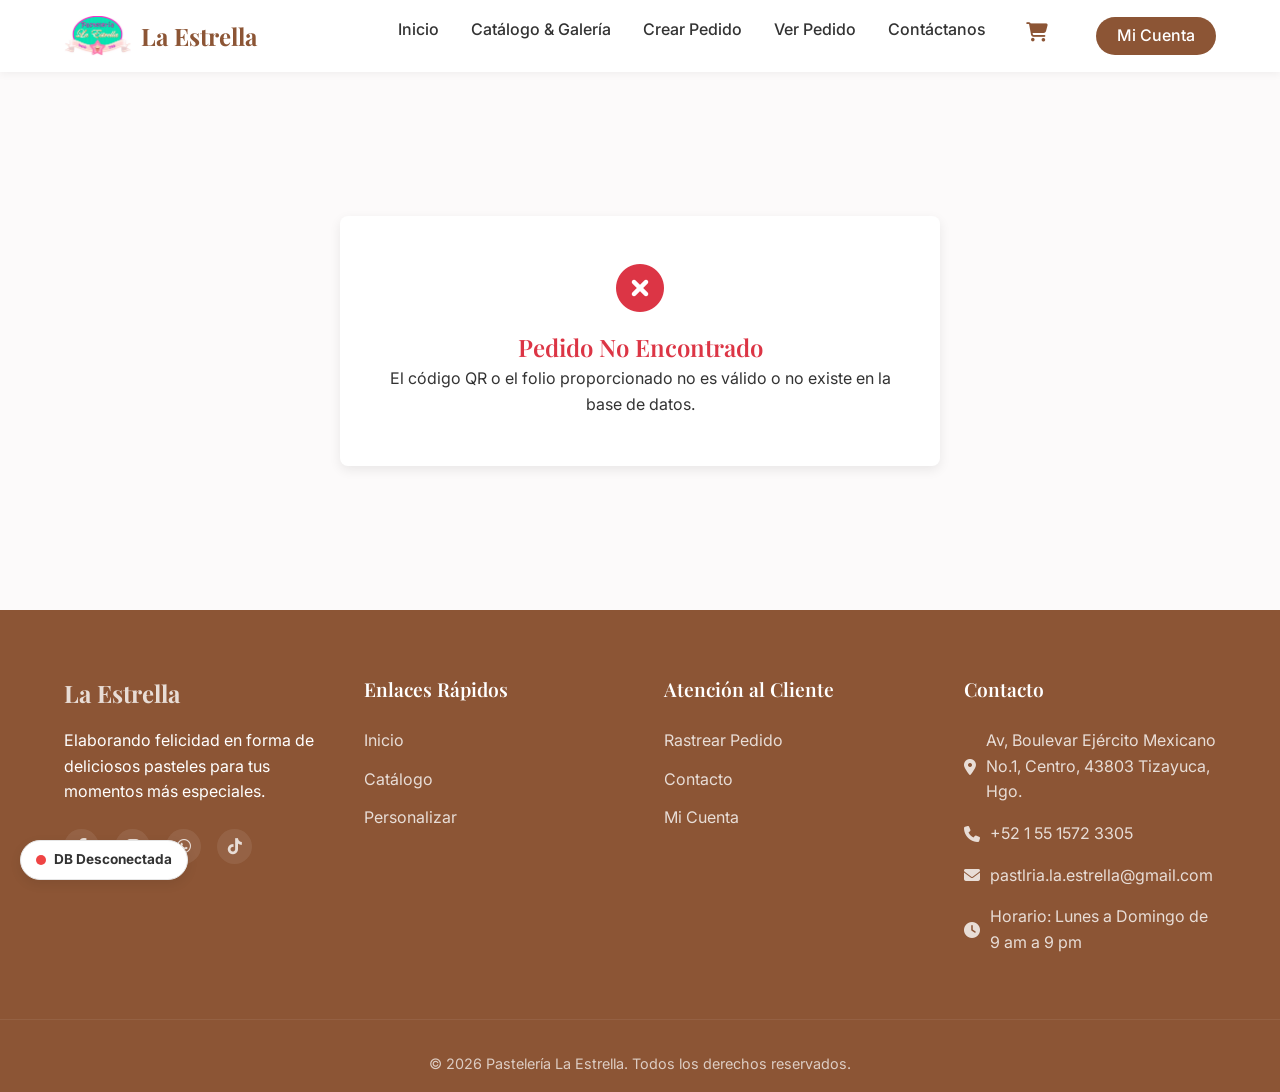
==== admin-entrega.html @ 1204967a "qr" ====
<!DOCTYPE html>
<html lang="es">

<head>
    <meta charset="UTF-8">
    <meta name="viewport" content="width=device-width, initial-scale=1.0">
    <title>Validar Entrega | Pastelería La Estrella</title>

    <link rel="preconnect" href="https://fonts.googleapis.com">
    <link rel="preconnect" href="https://fonts.gstatic.com" crossorigin>
    <link
        href="https://fonts.googleapis.com/css2?family=Inter:wght@300;400;500;600&family=Playfair+Display:wght@400;600;700&display=swap"
        rel="stylesheet">
    <link rel="stylesheet" href="https://cdnjs.cloudflare.com/ajax/libs/font-awesome/6.4.0/css/all.min.css">
    <link rel="stylesheet" href="css/styles.css">

    <style>
        .admin-box {
            max-width: 600px;
            margin: 4rem auto;
            background: var(--color-white);
            padding: 3rem;
            border-radius: var(--border-radius);
            box-shadow: var(--shadow-md);
            text-align: center;
        }

        .status-badge {
            display: inline-block;
            padding: 0.5rem 1.5rem;
            border-radius: 30px;
            font-weight: bold;
            font-size: 1.1rem;
            margin-bottom: 1.5rem;
        }

        .status-pendiente {
            background-color: #fff3cd;
            color: #856404;
            border: 1px solid #ffeeba;
        }

        .status-entregado {
            background-color: #d4edda;
            color: #155724;
            border: 1px solid #c3e6cb;
        }

        .order-details {
            text-align: left;
            background-color: #f8f9fa;
            padding: 1.5rem;
            border-radius: var(--border-radius);
            border-left: 4px solid var(--color-primary);
            margin-bottom: 2rem;
        }

        .order-details p {
            margin-bottom: 0.5rem;
        }

        .hidden {
            display: none !important;
        }
    </style>
</head>

<body>

    <header-component></header-component>

    <section class="section">
        <div class="container">
            <div class="admin-box" id="loadingBox">
                <i class="fas fa-circle-notch fa-spin fa-3x" style="color: var(--color-primary); margin-bottom: 1rem;"></i>
                <h2>Cargando Pedido...</h2>
                <p>Por favor espera mientras validamos este código.</p>
            </div>

            <div class="admin-box hidden" id="errorBox">
                <i class="fas fa-times-circle fa-3x" style="color: #dc3545; margin-bottom: 1rem;"></i>
                <h2 style="color: #dc3545;">Pedido No Encontrado</h2>
                <p>El código QR o el folio proporcionado no es válido o no existe en la base de datos.</p>
            </div>

            <div class="admin-box hidden" id="successBox">
                <i class="fas fa-check-circle fa-3x" style="color: #28a745; margin-bottom: 1rem;" id="entregadoIcon"></i>
                <h2 style="margin-bottom: 0.5rem;">Validación de Entrega</h2>
                <h3 style="color: var(--color-primary); margin-bottom: 1rem;">Folio: <span id="displayFolio"></span></h3>
                
                <div id="statusBadge" class="status-badge status-pendiente">Estado Actual: Pendiente</div>

                <div class="order-details">
                    <p><strong>Cliente:</strong> <span id="clienteNombre">Cargando...</span></p>
                    <p><strong>Fecha Programada:</strong> <span id="fechaEntrega">Cargando...</span></p>
                    <p><strong>Total pagado/restante:</strong> <span id="totalPedido">Cargando...</span></p>
                </div>

                <button id="btnEntregar" class="btn btn-primary" style="width: 100%; font-size: 1.2rem; padding: 1rem;">
                    <i class="fas fa-box-open" style="margin-right: 10px;"></i>
                    Marcar como ENTREGADO
                </button>
            </div>
        </div>
    </section>

    <!-- Footer -->
    <footer-component></footer-component>

    <script src="js/components.js"></script>
    <script src="js/supabase.js"></script>
    <script src="js/main.js"></script>
    <script>
        document.addEventListener('DOMContentLoaded', async () => {
            // Verify admin or user logic if needed here.
            // For now, anyone with the link can "scan" it, but you should restrict this page for admins only ideally, or put a specialized password alert.
            
            const params = new URLSearchParams(window.location.search);
            const folio = params.get('folio');
            
            if (!folio) {
                document.getElementById('loadingBox').classList.add('hidden');
                document.getElementById('errorBox').classList.remove('hidden');
                return;
            }

            try {
                const orderData = await buscarPedidoPorFolio(folio);
                
                if (!orderData) throw new Error("No existe");

                document.getElementById('loadingBox').classList.add('hidden');
                document.getElementById('successBox').classList.remove('hidden');
                
                document.getElementById('displayFolio').textContent = orderData.folio;
                document.getElementById('fechaEntrega').textContent = orderData.fecha_entrega;
                document.getElementById('totalPedido').textContent = `$${orderData.total} MXN`;

                // Try pulling client info if it exists
                if (orderData.id_cliente) {
                    const cliente = await obtenerClientePorId(orderData.id_cliente);
                    if(cliente) {
                        document.getElementById('clienteNombre').textContent = `${cliente.nombre} ${cliente.apellidos || ''}`;
                    }
                }

                const badge = document.getElementById('statusBadge');
                const btn = document.getElementById('btnEntregar');
                const icon = document.getElementById('entregadoIcon');

                if (orderData.estado === 'entregado') {
                    badge.textContent = "ESTADO: YA ENTREGADO";
                    badge.className = "status-badge status-entregado";
                    btn.disabled = true;
                    btn.textContent = "El pedido ya fue marcado como entregado";
                    btn.classList.replace('btn-primary', 'btn-outline');
                    icon.className = "fas fa-check-double fa-3x";
                } else {
                    badge.textContent = `Estado Actual: ${orderData.estado.toUpperCase()}`;
                    badge.className = "status-badge status-pendiente";
                }

                btn.addEventListener('click', async () => {
                    if(confirm(`¿Estás seguro de marcar el folio ${folio} como ENTREGADO?`)) {
                        btn.innerHTML = '<i class="fas fa-spinner fa-spin"></i> Guardando...';
                        btn.disabled = true;

                        const success = await actualizarEstadoPedido(orderData.id_pedido, 'entregado');
                        if(success) {
                            alert("¡Pedido entregado exitosamente!");
                            window.location.reload();
                        } else {
                            alert("Ocurrió un error al actualizar la base de datos.");
                            btn.innerHTML = '<i class="fas fa-box-open" style="margin-right: 10px;"></i> Marcar como ENTREGADO';
                            btn.disabled = false;
                        }
                    }
                });

            } catch(e) {
                document.getElementById('loadingBox').classList.add('hidden');
                document.getElementById('errorBox').classList.remove('hidden');
            }
        });
    </script>
</body>

</html>
---- css/styles.css ----
/* ==========================================================================
   Variables Globales y Configuración Base
   ========================================================================== */
:root {
    /* Paleta de Colores (Estilo Premium/Pastelería) */
    --color-primary: #8C5535;
    /* Chocolate oscuro/Tierra */
    --color-primary-light: #A66A44;
    --color-secondary: #D9A05B;
    /* Dorado suave/Galleta */
    --color-accent: #E85D75;
    /* Fresa brillante/Acento */
    --color-text: #333333;
    --color-text-light: #666666;
    --color-bg: #FCFAFA;
    /* Crema muy claro */
    --color-white: #FFFFFF;
    --color-border: #E5E5E5;

    /* Tipografías */
    --font-heading: 'Playfair Display', serif;
    --font-body: 'Inter', sans-serif;

    /* Espaciados y Sombras */
    --shadow-sm: 0 2px 8px rgba(0, 0, 0, 0.05);
    --shadow-md: 0 4px 12px rgba(0, 0, 0, 0.08);
    --shadow-lg: 0 10px 25px rgba(0, 0, 0, 0.1);
    --transition: all 0.3s ease;
    --border-radius: 8px;
    --container-width: 1200px;
}

/* Reset Básico */
* {
    margin: 0;
    padding: 0;
    box-sizing: border-box;
}

html {
    scroll-behavior: smooth;
}

body {
    font-family: var(--font-body);
    color: var(--color-text);
    background-color: var(--color-bg);
    line-height: 1.6;
    overflow-x: hidden;
}

h1,
h2,
h3,
h4,
h5,
h6 {
    font-family: var(--font-heading);
    color: var(--color-primary);
    font-weight: 600;
}

a {
    text-decoration: none;
    color: inherit;
    transition: var(--transition);
}

img {
    max-width: 100%;
    height: auto;
    display: block;
}

.container {
    width: 90%;
    max-width: var(--container-width);
    margin: 0 auto;
}

.section {
    padding: 5rem 0;
}

.section-title {
    font-size: 2.5rem;
    text-align: center;
    margin-bottom: 3rem;
    position: relative;
}

.section-title::after {
    content: '';
    display: block;
    width: 60px;
    height: 3px;
    background-color: var(--color-secondary);
    margin: 1rem auto 0;
}

.section-title.left {
    text-align: left;
}

.section-title.left::after {
    margin: 1rem 0 0;
}

/* ==========================================================================
   Botones
   ========================================================================== */
.btn {
    display: inline-block;
    padding: 0.8rem 2rem;
    border-radius: 30px;
    font-weight: 500;
    cursor: pointer;
    border: none;
    text-align: center;
    transition: var(--transition);
    font-family: var(--font-body);
}

.btn-primary {
    background-color: var(--color-primary);
    color: var(--color-white);
}

.btn-primary:hover {
    background-color: var(--color-primary-light);
    transform: translateY(-2px);
    box-shadow: var(--shadow-md);
}

.btn-secondary {
    background-color: var(--color-secondary);
    color: var(--color-white);
}

.btn-secondary:hover {
    background-color: #c98f4a;
    transform: translateY(-2px);
    box-shadow: var(--shadow-md);
}

.btn-outline {
    background-color: transparent;
    border: 2px solid var(--color-primary);
    color: var(--color-primary);
}

.btn-outline:hover {
    background-color: var(--color-primary);
    color: var(--color-white);
}

.btn-icon {
    width: 40px;
    height: 40px;
    border-radius: 50%;
    background-color: var(--color-bg);
    display: flex;
    align-items: center;
    justify-content: center;
    color: var(--color-primary);
    border: 1px solid var(--color-border);
    transition: var(--transition);
}

.btn-icon:hover {
    background-color: var(--color-primary);
    color: var(--color-white);
    border-color: var(--color-primary);
}

/* ==========================================================================
   Navegación (Navbar)
   ========================================================================== */
.navbar {
    background-color: var(--color-white);
    box-shadow: var(--shadow-sm);
    position: sticky;
    top: 0;
    z-index: 1000;
    padding: 1rem 0;
    transition: var(--transition);
}

.nav-container {
    display: flex;
    justify-content: space-between;
    align-items: center;
}

.logo {
    display: flex;
    align-items: center;
    gap: 10px;
}

.logo-img {
    height: 40px;
    width: auto;
}

.logo-text {
    font-family: var(--font-heading);
    font-size: 1.5rem;
    font-weight: 700;
    color: var(--color-primary);
}

.nav-links {
    display: flex;
    gap: 2rem;
}

.nav-links a {
    font-weight: 500;
    font-size: 1rem;
    position: relative;
    padding-bottom: 5px;
}

.nav-links a::after {
    content: '';
    position: absolute;
    bottom: 0;
    left: 0;
    width: 0;
    height: 2px;
    background-color: var(--color-secondary);
    transition: var(--transition);
}

.nav-links a:hover::after,
.nav-links a.active::after {
    width: 100%;
}

.nav-links a:hover,
.nav-links a.active {
    color: var(--color-primary);
}

.mobile-menu-btn {
    display: none;
    font-size: 1.5rem;
    cursor: pointer;
    color: var(--color-primary);
}

/* ==========================================================================
   Hero Section (Inicio)
   ========================================================================== */
.hero {
    height: 80vh;
    min-height: 600px;
    background-color: var(--color-primary);
    /* Fallback */
    position: relative;
    display: flex;
    align-items: center;
    overflow: hidden;
}

.hero-video {
    position: absolute;
    top: 0;
    left: 0;
    width: 100%;
    height: 100%;
    object-fit: cover;
    z-index: 0;
}

.hero-overlay {
    position: absolute;
    top: 0;
    left: 0;
    width: 100%;
    height: 100%;
    background: linear-gradient(to right, rgba(0, 0, 0, 0.8) 0%, rgba(0, 0, 0, 0.4) 100%);
    z-index: 1;
}

.hero-content {
    position: relative;
    z-index: 2;
    max-width: 600px;
    color: var(--color-white);
    margin-left: 8%;
}

.hero-title {
    font-size: 3.5rem;
    line-height: 1.2;
    margin-bottom: 1.5rem;
    color: var(--color-white);
    text-shadow: 2px 2px 4px rgba(0, 0, 0, 0.5);
}

.hero-subtitle {
    font-size: 1.2rem;
    margin-bottom: 2.5rem;
    opacity: 0.9;
}

.hero-buttons {
    display: flex;
    gap: 1rem;
}

/* ==========================================================================
   Tarjetas de Producto (Grid)
   ========================================================================== */
.grid {
    display: grid;
    gap: 2rem;
}

.featured-grid {
    grid-template-columns: repeat(auto-fit, minmax(300px, 1fr));
}

.product-card {
    background-color: var(--color-white);
    border-radius: var(--border-radius);
    overflow: hidden;
    box-shadow: var(--shadow-sm);
    transition: var(--transition);
    border: 1px solid var(--color-border);
}

.product-card:hover {
    transform: translateY(-10px);
    box-shadow: var(--shadow-lg);
}

.product-img-wrapper {
    position: relative;
    height: 250px;
    overflow: hidden;
}

.product-img {
    width: 100%;
    height: 100%;
    object-fit: cover;
    transition: transform 0.5s ease;
}

.product-card:hover .product-img {
    transform: scale(1.05);
}

.badge {
    position: absolute;
    top: 15px;
    left: 15px;
    background-color: var(--color-secondary);
    color: var(--color-white);
    padding: 0.3rem 0.8rem;
    border-radius: 20px;
    font-size: 0.8rem;
    font-weight: 600;
    z-index: 2;
}

.badge-new {
    background-color: var(--color-accent);
}

.product-info {
    padding: 1.5rem;
}

.product-title {
    font-size: 1.25rem;
    margin-bottom: 0.5rem;
}

.product-desc {
    color: var(--color-text-light);
    font-size: 0.9rem;
    margin-bottom: 1.5rem;
    display: -webkit-box;
    -webkit-box-orient: vertical;
    overflow: hidden;
}

.product-footer {
    display: flex;
    justify-content: space-between;
    align-items: center;
    border-top: 1px solid var(--color-border);
    padding-top: 1rem;
}

.price {
    font-family: var(--font-heading);
    font-size: 1.2rem;
    font-weight: 600;
    color: var(--color-primary);
}

/* ==========================================================================
   Sección Sobre Nosotros
   ========================================================================== */
.bg-light {
    background-color: #f9f6f0;
    /* Tono muy suave tierra/crema */
}

.about-container {
    display: grid;
    grid-template-columns: 1fr 1fr;
    gap: 4rem;
    align-items: center;
}

.rounded-img {
    border-radius: var(--border-radius);
}

.shadow {
    box-shadow: var(--shadow-lg);
}

.subtitle {
    color: var(--color-secondary);
    font-weight: 600;
    letter-spacing: 2px;
    text-transform: uppercase;
    font-size: 0.9rem;
    display: block;
    margin-bottom: 0.5rem;
}

.about-text p {
    color: var(--color-text-light);
    margin-bottom: 1.5rem;
}

.features {
    display: flex;
    gap: 2rem;
    margin-top: 2rem;
}

.feature-item {
    display: flex;
    align-items: center;
    gap: 10px;
    font-weight: 500;
}

.feature-icon {
    color: var(--color-secondary);
    font-size: 1.5rem;
}

/* ==========================================================================
   Footer
   ========================================================================== */
.footer {
    background-color: var(--color-primary);
    color: var(--color-white);
    padding: 4rem 0 1rem;
}

.footer-grid {
    display: grid;
    grid-template-columns: repeat(auto-fit, minmax(250px, 1fr));
    gap: 3rem;
    margin-bottom: 3rem;
}

.footer-logo .logo-text {
    color: var(--color-white);
    margin-bottom: 1rem;
    display: inline-block;
}

.footer-col h3 {
    color: var(--color-white);
    font-size: 1.2rem;
    margin-bottom: 1.5rem;
}

.footer-col ul {
    list-style: none;
}

.footer-col ul li {
    margin-bottom: 0.8rem;
}

.footer-col a {
    opacity: 0.8;
}

.footer-col a:hover {
    opacity: 1;
    color: var(--color-secondary);
}

.social-links {
    display: flex;
    gap: 1rem;
    margin-top: 1.5rem;
}

.social-links a {
    width: 35px;
    height: 35px;
    background-color: rgba(255, 255, 255, 0.1);
    border-radius: 50%;
    display: flex;
    align-items: center;
    justify-content: center;
    transition: var(--transition);
}

.social-links a:hover {
    background-color: var(--color-secondary);
    transform: translateY(-3px);
}

.contact-info p {
    display: flex;
    align-items: center;
    gap: 10px;
    margin-bottom: 1rem;
    opacity: 0.8;
}

.footer-bottom {
    text-align: center;
    padding-top: 2rem;
    border-top: 1px solid rgba(255, 255, 255, 0.1);
    opacity: 0.7;
    font-size: 0.9rem;
}

/* ==========================================================================
   Responsividades (Media Queries)
   ========================================================================== */
@media (max-width: 900px) {
    .about-container {
        grid-template-columns: 1fr;
    }

    .about-image {
        order: 2;
    }

    .about-text {
        order: 1;
    }
}

@media (max-width: 768px) {
    .nav-links {
        display: none;
        /* Oculto por defecto en móvil, JS lo mostrará */
        position: absolute;
        top: 100%;
        left: 0;
        width: 100%;
        background-color: var(--color-white);
        flex-direction: column;
        padding: 1rem 0;
        box-shadow: 0 5px 10px rgba(0, 0, 0, 0.1);
        text-align: center;
    }

    .nav-links.active {
        display: flex;
    }

    .mobile-menu-btn {
        display: block;
    }

    .hero-title {
        font-size: 2.5rem;
    }

    .hero-buttons {
        flex-direction: column;
    }

    .section-title {
        font-size: 2rem;
    }
}

/* Utilities */
.text-center {
    text-align: center;
}

.mt-4 {
    margin-top: 2rem;
}
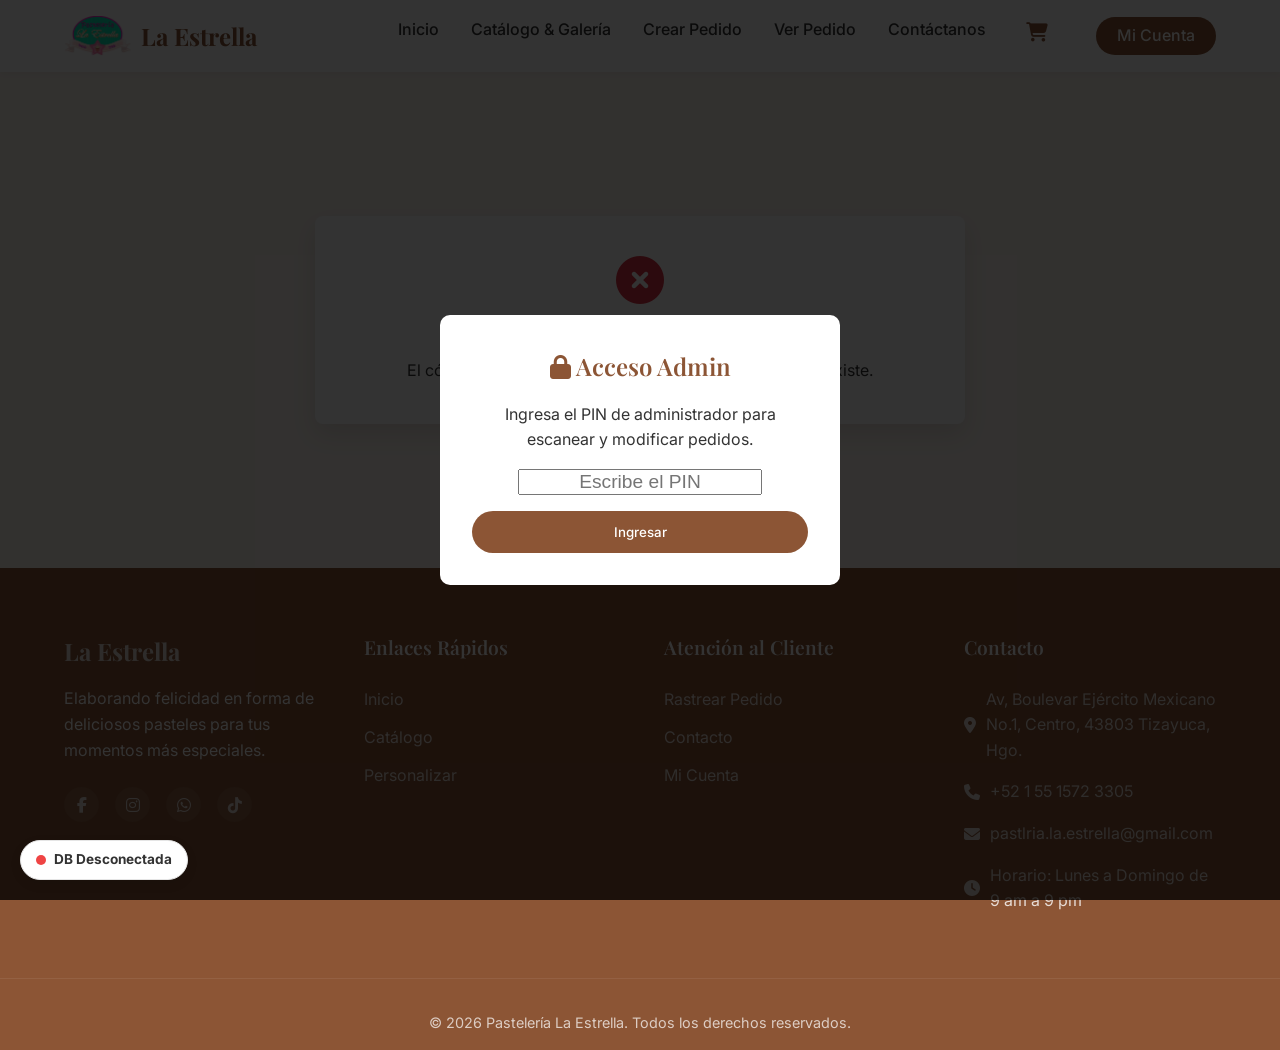
==== commit aa0e97d5: "qr admin" ====
--- a/admin-entrega.html
+++ b/admin-entrega.html
@@ -4,7 +4,7 @@
 <head>
     <meta charset="UTF-8">
     <meta name="viewport" content="width=device-width, initial-scale=1.0">
-    <title>Validar Entrega | Pastelería La Estrella</title>
+    <title>Panel de Administración | Pastelería La Estrella</title>
 
     <link rel="preconnect" href="https://fonts.googleapis.com">
     <link rel="preconnect" href="https://fonts.gstatic.com" crossorigin>
@@ -15,13 +15,14 @@
     <link rel="stylesheet" href="css/styles.css">
 
     <style>
+        body { background-color: #fcf5ee; }
         .admin-box {
-            max-width: 600px;
+            max-width: 650px;
             margin: 4rem auto;
             background: var(--color-white);
-            padding: 3rem;
+            padding: 2.5rem;
             border-radius: var(--border-radius);
-            box-shadow: var(--shadow-md);
+            box-shadow: var(--shadow-lg);
             text-align: center;
         }
 
@@ -34,38 +35,63 @@
             margin-bottom: 1.5rem;
         }
 
-        .status-pendiente {
-            background-color: #fff3cd;
-            color: #856404;
-            border: 1px solid #ffeeba;
-        }
-
-        .status-entregado {
-            background-color: #d4edda;
-            color: #155724;
-            border: 1px solid #c3e6cb;
-        }
-
-        .order-details {
+        .status-pendiente { background-color: #fff3cd; color: #856404; border: 1px solid #ffeeba; }
+        .status-entregado { background-color: #d4edda; color: #155724; border: 1px solid #c3e6cb; }
+
+        .order-details, .payment-details {
             text-align: left;
             background-color: #f8f9fa;
             padding: 1.5rem;
             border-radius: var(--border-radius);
             border-left: 4px solid var(--color-primary);
-            margin-bottom: 2rem;
-        }
-
-        .order-details p {
-            margin-bottom: 0.5rem;
-        }
-
-        .hidden {
-            display: none !important;
+            margin-bottom: 1.5rem;
+        }
+        
+        .order-details p, .payment-details p { margin-bottom: 0.5rem; }
+        
+        .product-item {
+            border-bottom: 1px solid var(--color-border);
+            padding: 1rem 0;
+            text-align: left;
+        }
+        .product-item:last-child { border-bottom: none; padding-bottom: 0; }
+        .product-item strong { color: var(--color-secondary); }
+        .custom-info {
+            font-size: 0.85rem;
+            color: var(--color-text-light);
+            margin-top: 5px;
+            background: #fff;
+            padding: 8px;
+            border-radius: 5px;
+            border: 1px dashed #ccc;
+        }
+
+        .hidden { display: none !important; }
+        
+        /* Login Overlay */
+        #loginOverlay {
+            position: fixed; top: 0; left: 0; width: 100%; height: 100%;
+            background: rgba(0,0,0,0.8);
+            z-index: 9999;
+            display: flex; align-items: center; justify-content: center;
+        }
+        .login-box {
+            background: white; padding: 2rem; border-radius: 10px; max-width: 400px; width: 90%; text-align: center;
         }
     </style>
 </head>
 
 <body>
+
+    <div id="loginOverlay">
+        <div class="login-box">
+            <h2 style="color: var(--color-primary); margin-bottom: 1rem;"><i class="fas fa-lock"></i> Acceso Admin</h2>
+            <p style="margin-bottom: 1rem;">Ingresa el PIN de administrador para escanear y modificar pedidos.</p>
+            <input type="password" id="adminPin" class="form-control" placeholder="Escribe el PIN" style="margin-bottom: 1rem; text-align: center; font-size: 1.2rem;">
+            <button id="btnLoginAdmin" class="btn btn-primary" style="width: 100%;">Ingresar</button>
+            <p id="loginError" style="color: red; margin-top: 10px; display: none;">PIN Incorrecto</p>
+        </div>
+    </div>
 
     <header-component></header-component>
 
@@ -74,26 +100,45 @@
             <div class="admin-box" id="loadingBox">
                 <i class="fas fa-circle-notch fa-spin fa-3x" style="color: var(--color-primary); margin-bottom: 1rem;"></i>
                 <h2>Cargando Pedido...</h2>
-                <p>Por favor espera mientras validamos este código.</p>
+                <p>Abriendo los detalles de este folio.</p>
             </div>
 
             <div class="admin-box hidden" id="errorBox">
                 <i class="fas fa-times-circle fa-3x" style="color: #dc3545; margin-bottom: 1rem;"></i>
                 <h2 style="color: #dc3545;">Pedido No Encontrado</h2>
-                <p>El código QR o el folio proporcionado no es válido o no existe en la base de datos.</p>
+                <p>El código QR o el folio proporcionado no es válido o no existe.</p>
             </div>
 
             <div class="admin-box hidden" id="successBox">
                 <i class="fas fa-check-circle fa-3x" style="color: #28a745; margin-bottom: 1rem;" id="entregadoIcon"></i>
-                <h2 style="margin-bottom: 0.5rem;">Validación de Entrega</h2>
+                <h2 style="margin-bottom: 0.5rem;">Gestión de Pedido</h2>
                 <h3 style="color: var(--color-primary); margin-bottom: 1rem;">Folio: <span id="displayFolio"></span></h3>
                 
-                <div id="statusBadge" class="status-badge status-pendiente">Estado Actual: Pendiente</div>
+                <div id="statusBadge" class="status-badge status-pendiente">Estado: Pendiente</div>
 
                 <div class="order-details">
+                    <h4><i class="fas fa-user"></i> Datos del Cliente</h4>
                     <p><strong>Cliente:</strong> <span id="clienteNombre">Cargando...</span></p>
-                    <p><strong>Fecha Programada:</strong> <span id="fechaEntrega">Cargando...</span></p>
-                    <p><strong>Total pagado/restante:</strong> <span id="totalPedido">Cargando...</span></p>
+                    <p><strong>Teléfono:</strong> <span id="clienteTelefono">Cargando...</span></p>
+                    <p><strong>Fecha y Hora Programada:</strong> <span id="fechaEntrega">Cargando...</span></p>
+                    <p><strong>Total de la Nota:</strong> <span id="totalPedido">Cargando...</span></p>
+                </div>
+
+                <div class="payment-details">
+                    <h4><i class="fas fa-money-bill-wave"></i> Depósito y Pagos</h4>
+                    <p><strong>Estado del Pago:</strong> <span id="estadoPagoText" style="font-weight: bold;">Cargando...</span></p>
+                    <p><strong>Anticipo Registrado:</strong> <span id="montoAnticipo">Cargando...</span></p>
+                    <button id="btnConfirmarPago" class="btn btn-secondary hidden" style="width: 100%; margin-top: 0.5rem;">
+                        <i class="fas fa-hand-holding-usd"></i> Marcar Depósito/Pago como Completado
+                    </button>
+                </div>
+
+                <div class="order-details" style="border-left-color: var(--color-secondary);">
+                    <h4><i class="fas fa-shopping-bag"></i> Productos a Entregar</h4>
+                    <div id="productosLista" style="margin-top: 1rem;">
+                        <!-- JS fills this -->
+                        <p>Cargando productos...</p>
+                    </div>
                 </div>
 
                 <button id="btnEntregar" class="btn btn-primary" style="width: 100%; font-size: 1.2rem; padding: 1rem;">
@@ -111,10 +156,29 @@
     <script src="js/supabase.js"></script>
     <script src="js/main.js"></script>
     <script>
+        // Admin Login Logic
+        const overlay = document.getElementById('loginOverlay');
+        const adminPinInput = document.getElementById('adminPin');
+        const btnLoginAdmin = document.getElementById('btnLoginAdmin');
+        const loginError = document.getElementById('loginError');
+
+        // Check active session
+        if (sessionStorage.getItem('isAdminLoggedIn') === 'true') {
+            overlay.classList.add('hidden');
+        }
+
+        btnLoginAdmin.addEventListener('click', () => {
+            const pin = adminPinInput.value.trim();
+            // PIN configurado: 1234
+            if (pin === '1234' || pin === 'estrella2024') {
+                sessionStorage.setItem('isAdminLoggedIn', 'true');
+                overlay.classList.add('hidden');
+            } else {
+                loginError.style.display = 'block';
+            }
+        });
+
         document.addEventListener('DOMContentLoaded', async () => {
-            // Verify admin or user logic if needed here.
-            // For now, anyone with the link can "scan" it, but you should restrict this page for admins only ideally, or put a specialized password alert.
-            
             const params = new URLSearchParams(window.location.search);
             const folio = params.get('folio');
             
@@ -125,59 +189,144 @@
             }
 
             try {
+                // Fetch Master Order
                 const orderData = await buscarPedidoPorFolio(folio);
-                
                 if (!orderData) throw new Error("No existe");
 
                 document.getElementById('loadingBox').classList.add('hidden');
                 document.getElementById('successBox').classList.remove('hidden');
                 
                 document.getElementById('displayFolio').textContent = orderData.folio;
-                document.getElementById('fechaEntrega').textContent = orderData.fecha_entrega;
+                document.getElementById('fechaEntrega').textContent = orderData.fecha_entrega + (orderData.hora_entrega ? ` - ${orderData.hora_entrega}` : '');
                 document.getElementById('totalPedido').textContent = `$${orderData.total} MXN`;
 
-                // Try pulling client info if it exists
+                // Fetch Client
                 if (orderData.id_cliente) {
                     const cliente = await obtenerClientePorId(orderData.id_cliente);
                     if(cliente) {
                         document.getElementById('clienteNombre').textContent = `${cliente.nombre} ${cliente.apellidos || ''}`;
+                        document.getElementById('clienteTelefono').textContent = cliente.telefono || 'Sin registrar';
                     }
                 }
 
+                // Fetch Payment Data
+                const pago = await obtenerPagoPorPedido(orderData.id_pedido);
+                const estadoPagoText = document.getElementById('estadoPagoText');
+                const btnConfirmarPago = document.getElementById('btnConfirmarPago');
+                
+                if(pago) {
+                    document.getElementById('montoAnticipo').textContent = `$${pago.monto} MXN (Vía: ${pago.metodo_pago.replace('_', ' ')})`;
+                    
+                    if(pago.estado_pago === 'completado' || pago.estado_pago === 'pagado') {
+                        estadoPagoText.textContent = 'COMPLETADO ✅';
+                        estadoPagoText.style.color = 'green';
+                    } else {
+                        estadoPagoText.textContent = 'PENDIENTE DE VALIDAR ⏳';
+                        estadoPagoText.style.color = '#d35400';
+                        btnConfirmarPago.classList.remove('hidden');
+                    }
+
+                    btnConfirmarPago.addEventListener('click', async () => {
+                        if(confirm("¿Confirmas que recibiste o validaste el pago/depósito del anticipo (50%) de esta orden?")) {
+                            btnConfirmarPago.innerHTML = '<i class="fas fa-spinner fa-spin"></i> Guardando...';
+                            const pOk = await actualizarEstadoPago(orderData.id_pedido, 'completado');
+                            if(pOk) {
+                                alert("Pago confirmado exitosamente.");
+                                window.location.reload();
+                            } else {
+                                alert("Error al confirmar el pago.");
+                                btnConfirmarPago.innerHTML = '<i class="fas fa-hand-holding-usd"></i> Marcar Depósito/Pago como Completado';
+                            }
+                        }
+                    });
+                } else {
+                    document.getElementById('montoAnticipo').textContent = "No hay registro de pago o anticipo en BD.";
+                    estadoPagoText.textContent = "N/A";
+                }
+
+                // Fetch Products and Custom Info
+                const detalles = await obtenerDetallesPorPedido(orderData.id_pedido);
+                const listaContenedor = document.getElementById('productosLista');
+                
+                if(detalles && detalles.length > 0) {
+                    listaContenedor.innerHTML = ''; // Limpiar
+                    detalles.forEach(item => {
+                        const prodName = item.productos ? item.productos.nombre : 'Producto Especial';
+                        let varName = 'Normal';
+                        if(item.producto_variantes) {
+                            varName = item.producto_variantes.tamaño;
+                            if(item.producto_variantes.porciones) varName += ` (${item.producto_variantes.porciones} pax)`;
+                        }
+
+                        let customBlock = '';
+                        if(item.observaciones || item.dedicatoria || item.sabor) {
+                            let obsObj = {};
+                            try { obsObj = JSON.parse(item.observaciones); } catch(e) { obsObj = { notas: item.observaciones }; }
+                            
+                            customBlock = `<div class="custom-info">`;
+                            if(item.sabor) customBlock += `<strong>Sabor:</strong> ${item.sabor}<br>`;
+                            if(obsObj.armado) customBlock += `<strong>Armado:</strong> ${obsObj.armado} | <strong>Pisos:</strong> ${obsObj.pisos} | <strong>Diseño:</strong> ${obsObj.diseno}<br>`;
+                            if(item.dedicatoria) customBlock += `<strong>Dedicatoria:</strong> "${item.dedicatoria}"<br>`;
+                            if(obsObj.descripcion && obsObj.descripcion.trim().length > 0) customBlock += `<strong>Extra:</strong> ${obsObj.descripcion}`;
+                            customBlock += `</div>`;
+                        }
+
+                        const pItem = document.createElement('div');
+                        pItem.className = 'product-item';
+                        pItem.innerHTML = `
+                            <div><strong>${item.cantidad}x</strong> ${prodName}</div>
+                            <div style="font-size: 0.9rem; color: #555;">Tamaño: ${varName}</div>
+                            ${customBlock}
+                        `;
+                        listaContenedor.appendChild(pItem);
+                    });
+                } else {
+                    listaContenedor.innerHTML = '<p>No se pudieron cargar los productos de la base de datos.</p>';
+                }
+
+
+                // Delivery Status Logic
                 const badge = document.getElementById('statusBadge');
                 const btn = document.getElementById('btnEntregar');
                 const icon = document.getElementById('entregadoIcon');
 
                 if (orderData.estado === 'entregado') {
-                    badge.textContent = "ESTADO: YA ENTREGADO";
+                    badge.textContent = "ESTADO DEL PEDIDO: YA ENTREGADO";
                     badge.className = "status-badge status-entregado";
                     btn.disabled = true;
-                    btn.textContent = "El pedido ya fue marcado como entregado";
+                    btn.textContent = "El pedido ya fue marcado como entregado al cliente";
                     btn.classList.replace('btn-primary', 'btn-outline');
                     icon.className = "fas fa-check-double fa-3x";
                 } else {
-                    badge.textContent = `Estado Actual: ${orderData.estado.toUpperCase()}`;
+                    badge.textContent = `Estado del Pedido: ${orderData.estado.toUpperCase()}`;
                     badge.className = "status-badge status-pendiente";
                 }
 
                 btn.addEventListener('click', async () => {
-                    if(confirm(`¿Estás seguro de marcar el folio ${folio} como ENTREGADO?`)) {
-                        btn.innerHTML = '<i class="fas fa-spinner fa-spin"></i> Guardando...';
-                        btn.disabled = true;
-
-                        const success = await actualizarEstadoPedido(orderData.id_pedido, 'entregado');
-                        if(success) {
-                            alert("¡Pedido entregado exitosamente!");
-                            window.location.reload();
-                        } else {
-                            alert("Ocurrió un error al actualizar la base de datos.");
-                            btn.innerHTML = '<i class="fas fa-box-open" style="margin-right: 10px;"></i> Marcar como ENTREGADO';
-                            btn.disabled = false;
+                    if(pago && pago.estado_pago !== 'completado' && pago.estado_pago !== 'pagado') {
+                        if(!confirm("CUIDADO: El depósito del 50% NO ha sido validado. ¿Estás seguro de entregar el pedido de todas formas sin validarlo primero?")) {
+                            return;
                         }
+                    } else {
+                        if(!confirm(`¿Confirmas que el cliente ya liquidó el total y recibió el folio ${folio}?`)) return;
+                    }
+
+                    btn.innerHTML = '<i class="fas fa-spinner fa-spin"></i> Procesando...';
+                    btn.disabled = true;
+
+                    const success = await actualizarEstadoPedido(orderData.id_pedido, 'entregado');
+                    if(success) {
+                        alert("¡Pedido archivado como entregado exitosamente!");
+                        window.location.reload();
+                    } else {
+                        alert("Ocurrió un error al actualizar la base de datos.");
+                        btn.innerHTML = '<i class="fas fa-box-open" style="margin-right: 10px;"></i> Marcar como ENTREGADO';
+                        btn.disabled = false;
                     }
                 });
 
             } catch(e) {
+                console.error(e);
                 document.getElementById('loadingBox').classList.add('hidden');
                 document.getElementById('errorBox').classList.remove('hidden');
             }
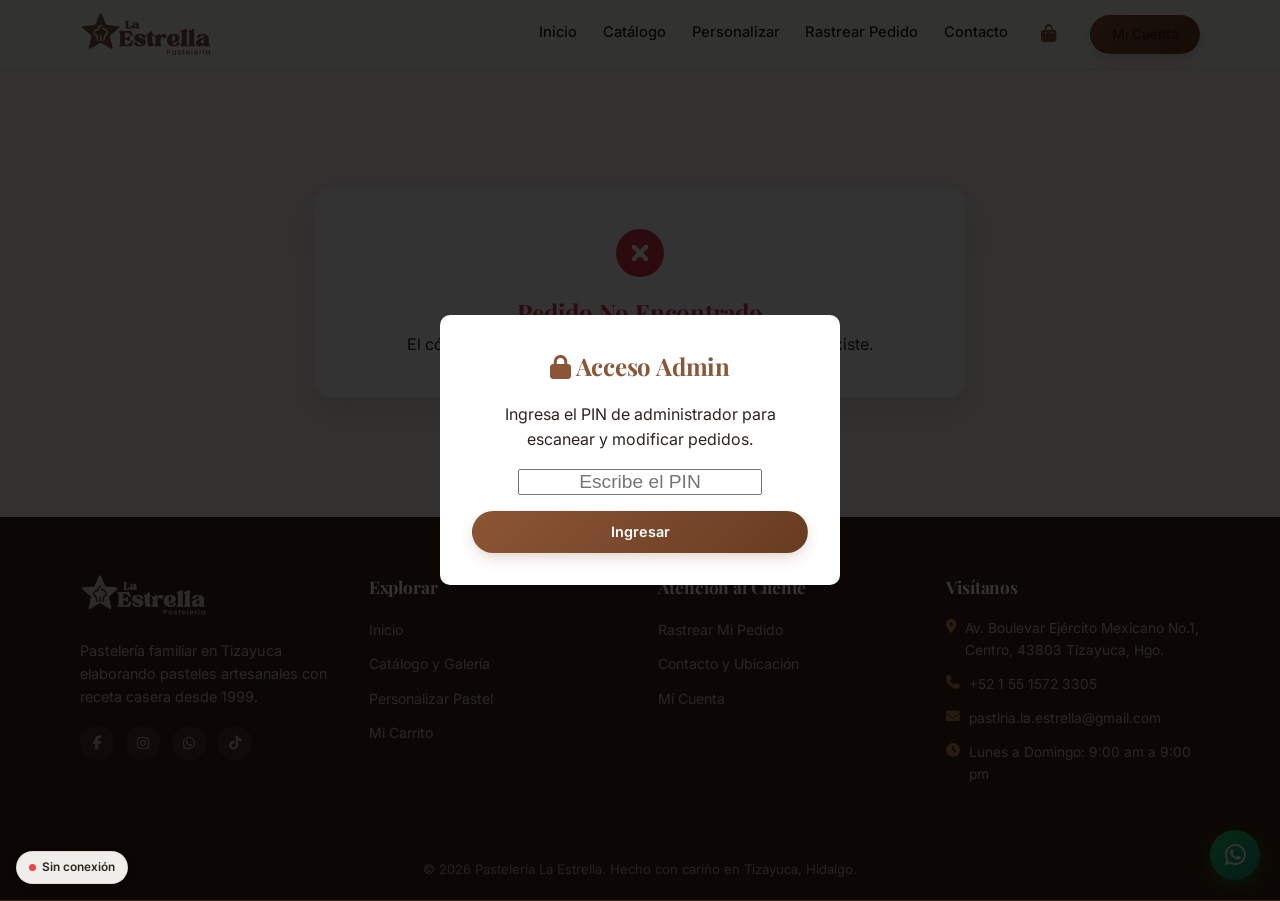
==== commit 408ae7ff: "Rediseño boutique cálido en todas las páginas y nuevo logo horizontal" ====
--- a/admin-entrega.html
+++ b/admin-entrega.html
@@ -12,7 +12,7 @@
         href="https://fonts.googleapis.com/css2?family=Inter:wght@300;400;500;600&family=Playfair+Display:wght@400;600;700&display=swap"
         rel="stylesheet">
     <link rel="stylesheet" href="https://cdnjs.cloudflare.com/ajax/libs/font-awesome/6.4.0/css/all.min.css">
-    <link rel="stylesheet" href="css/styles.css">
+    <link rel="stylesheet" href="css/styles.css?v=7">
 
     <style>
         body { background-color: #fcf5ee; }
@@ -152,9 +152,9 @@
     <!-- Footer -->
     <footer-component></footer-component>
 
-    <script src="js/components.js"></script>
-    <script src="js/supabase.js"></script>
-    <script src="js/main.js"></script>
+    <script src="js/components.js?v=7?v=2"></script>
+    <script src="js/supabase.js?v=7?v=2"></script>
+    <script src="js/main.js?v=7?v=2"></script>
     <script>
         // Admin Login Logic
         const overlay = document.getElementById('loginOverlay');
@@ -209,39 +209,87 @@
                     }
                 }
 
-                // Fetch Payment Data
-                const pago = await obtenerPagoPorPedido(orderData.id_pedido);
+                // Fetch ALL Payment Data
+                const pagos = await obtenerPagosPorPedido(orderData.id_pedido);
                 const estadoPagoText = document.getElementById('estadoPagoText');
                 const btnConfirmarPago = document.getElementById('btnConfirmarPago');
-                
-                if(pago) {
-                    document.getElementById('montoAnticipo').textContent = `$${pago.monto} MXN (Vía: ${pago.metodo_pago.replace('_', ' ')})`;
+                const montoAnticipoSpan = document.getElementById('montoAnticipo');
+                
+                let pagosPendientesHTML = '';
+                
+                if(pagos && pagos.length > 0) {
+                    const totalPagado = pagos.filter(p => p.estado_pago === 'pagado' || p.estado_pago === 'completado')
+                                             .reduce((sum, p) => sum + Number(p.monto), 0);
+                    const restante = orderData.total - totalPagado;
+
+                    montoAnticipoSpan.innerHTML = `Pagado (Confirmado): <strong>$${totalPagado.toFixed(2)} MXN</strong><br/>Restante por Liquidar: <strong>$${restante.toFixed(2)} MXN</strong>`;
                     
-                    if(pago.estado_pago === 'completado' || pago.estado_pago === 'pagado') {
-                        estadoPagoText.textContent = 'COMPLETADO ✅';
+                    const pendientePago = pagos.find(p => p.estado_pago === 'pendiente');
+                    
+                    if (restante <= 0 && !pendientePago) {
+                        estadoPagoText.textContent = 'PAGO TOTAL COMPLETADO ✅';
                         estadoPagoText.style.color = 'green';
-                    } else {
-                        estadoPagoText.textContent = 'PENDIENTE DE VALIDAR ⏳';
+                    } else if (pendientePago) {
+                        estadoPagoText.textContent = `HAY PAGOS PENDIENTES DE VALIDAR ⏳`;
                         estadoPagoText.style.color = '#d35400';
                         btnConfirmarPago.classList.remove('hidden');
+                        btnConfirmarPago.innerHTML = `<i class="fas fa-hand-holding-usd"></i> Confirmar Validar ${pendientePago.tipo_pago} de $${pendientePago.monto}`;
+                        
+                        btnConfirmarPago.onclick = async () => {
+                            if(confirm(`¿Confirmas que ya validaste/recibiste este ${pendientePago.tipo_pago} de $${pendientePago.monto}?`)) {
+                                btnConfirmarPago.innerHTML = '<i class="fas fa-spinner fa-spin"></i> Guardando...';
+                                const pOk = await actualizarEstadoPago(pendientePago.id_pedido, 'pagado'); 
+                                // Nota: Asume que actualiza todos los de ese pedido, para ser estricto deberíamos actualizar por id_pago.
+                                // Corregido en backend si el usuario tiene endpoint, pero si no, actualizarEstadoPago usa id_pedido=eq.X
+                                if(pOk) { alert("Pago confirmado exitosamente."); window.location.reload(); }
+                                else { alert("Error al confirmar."); btnConfirmarPago.innerHTML = 'Reintentar'; }
+                            }
+                        };
+                    } else if (restante > 0) {
+                        estadoPagoText.textContent = 'CRÉDITO ACTIVO / FALTA LIQUIDAR 💳';
+                        estadoPagoText.style.color = 'blue';
+                        btnConfirmarPago.classList.remove('hidden');
+                        btnConfirmarPago.innerHTML = `<i class="fas fa-cash-register"></i> Registrar Liquidación ($${restante.toFixed(2)})`;
+                        
+                        btnConfirmarPago.onclick = async () => {
+                            if(confirm(`¿Confirmas que el cliente está pagando los $${restante.toFixed(2)} faltantes en este momento?`)) {
+                                btnConfirmarPago.innerHTML = '<i class="fas fa-spinner fa-spin"></i> Registrando...';
+                                // Create the new payment
+                                const nuevoPago = {
+                                    id_pedido: orderData.id_pedido,
+                                    tipo_pago: 'abono',
+                                    metodo_pago: 'efectivo', // asume sucursal defaults
+                                    estado_pago: 'pagado',
+                                    monto: restante
+                                };
+                                const created = await crearPagoPedidoOnline(nuevoPago);
+                                if(created) { alert("Abono registrado! Total liquidado."); window.location.reload(); }
+                                else { alert("Error al guardar liquidación."); window.location.reload(); }
+                            }
+                        };
                     }
 
-                    btnConfirmarPago.addEventListener('click', async () => {
-                        if(confirm("¿Confirmas que recibiste o validaste el pago/depósito del anticipo (50%) de esta orden?")) {
-                            btnConfirmarPago.innerHTML = '<i class="fas fa-spinner fa-spin"></i> Guardando...';
-                            const pOk = await actualizarEstadoPago(orderData.id_pedido, 'completado');
-                            if(pOk) {
-                                alert("Pago confirmado exitosamente.");
-                                window.location.reload();
-                            } else {
-                                alert("Error al confirmar el pago.");
-                                btnConfirmarPago.innerHTML = '<i class="fas fa-hand-holding-usd"></i> Marcar Depósito/Pago como Completado';
-                            }
+                } else {
+                    document.getElementById('montoAnticipo').textContent = `Total del Pedido: $${orderData.total}. No hay registros de pago en la BD.`;
+                    estadoPagoText.textContent = "SIN PAGO ALGUNO";
+                    estadoPagoText.style.color = "red";
+                    
+                    btnConfirmarPago.classList.remove('hidden');
+                    btnConfirmarPago.innerHTML = `<i class="fas fa-cash-register"></i> Registrar Pago Total ($${orderData.total})`;
+                    btnConfirmarPago.onclick = async () => {
+                        if(confirm(`¿Recibiste el total ($${orderData.total}) en este momento?`)) {
+                            btnConfirmarPago.innerHTML = '<i class="fas fa-spinner fa-spin"></i> Registrando...';
+                            const nuevoPago = {
+                                id_pedido: orderData.id_pedido,
+                                tipo_pago: 'total',
+                                metodo_pago: 'efectivo',
+                                estado_pago: 'pagado',
+                                monto: orderData.total
+                            };
+                            await crearPagoPedidoOnline(nuevoPago);
+                            window.location.reload();
                         }
-                    });
-                } else {
-                    document.getElementById('montoAnticipo').textContent = "No hay registro de pago o anticipo en BD.";
-                    estadoPagoText.textContent = "N/A";
+                    };
                 }
 
                 // Fetch Products and Custom Info
--- a/css/styles.css
+++ b/css/styles.css
@@ -1,37 +1,41 @@
 /* ==========================================================================
-   Variables Globales y Configuración Base
+   Pastelería La Estrella — Diseño Boutique Minimalista, Cálido y Hogareño
    ========================================================================== */
 :root {
-    /* Paleta de Colores (Estilo Premium/Pastelería) */
     --color-primary: #8C5535;
-    /* Chocolate oscuro/Tierra */
+    --color-primary-dark: #683C22;
     --color-primary-light: #A66A44;
     --color-secondary: #D9A05B;
-    /* Dorado suave/Galleta */
+    --color-secondary-soft: #FAF1E4;
     --color-accent: #E85D75;
-    /* Fresa brillante/Acento */
-    --color-text: #333333;
-    --color-text-light: #666666;
-    --color-bg: #FCFAFA;
-    /* Crema muy claro */
+    --color-accent-soft: #FDF0F2;
+
+    --color-text: #2F241D;
+    --color-text-light: #6B5B51;
+    --color-text-muted: #9A8A80;
+
+    --color-bg: #FDFBF7;
+    --color-bg-warm: #F6EFE6;
     --color-white: #FFFFFF;
-    --color-border: #E5E5E5;
-
-    /* Tipografías */
-    --font-heading: 'Playfair Display', serif;
-    --font-body: 'Inter', sans-serif;
-
-    /* Espaciados y Sombras */
-    --shadow-sm: 0 2px 8px rgba(0, 0, 0, 0.05);
-    --shadow-md: 0 4px 12px rgba(0, 0, 0, 0.08);
-    --shadow-lg: 0 10px 25px rgba(0, 0, 0, 0.1);
-    --transition: all 0.3s ease;
-    --border-radius: 8px;
-    --container-width: 1200px;
-}
-
-/* Reset Básico */
-* {
+    --color-border: rgba(140, 85, 53, 0.13);
+    --color-border-strong: rgba(140, 85, 53, 0.24);
+
+    --font-heading: 'Playfair Display', Georgia, serif;
+    --font-body: 'Inter', -apple-system, BlinkMacSystemFont, sans-serif;
+
+    --shadow-sm: 0 2px 10px rgba(74, 42, 24, 0.05);
+    --shadow-md: 0 8px 24px rgba(74, 42, 24, 0.08);
+    --shadow-lg: 0 14px 34px rgba(74, 42, 24, 0.11);
+    --shadow-hover: 0 18px 36px -6px rgba(140, 85, 53, 0.16);
+
+    --transition: all 0.25s ease;
+    --border-radius: 16px;
+    --border-radius-sm: 10px;
+    --border-radius-pill: 9999px;
+    --container-width: 1120px;
+}
+
+*, *::before, *::after {
     margin: 0;
     padding: 0;
     box-sizing: border-box;
@@ -47,17 +51,14 @@
     background-color: var(--color-bg);
     line-height: 1.6;
     overflow-x: hidden;
-}
-
-h1,
-h2,
-h3,
-h4,
-h5,
-h6 {
+    -webkit-font-smoothing: antialiased;
+}
+
+h1, h2, h3, h4, h5, h6 {
     font-family: var(--font-heading);
-    color: var(--color-primary);
-    font-weight: 600;
+    color: var(--color-primary-dark);
+    font-weight: 700;
+    letter-spacing: -0.01em;
 }
 
 a {
@@ -66,7 +67,7 @@
     transition: var(--transition);
 }
 
-img {
+img, video {
     max-width: 100%;
     height: auto;
     display: block;
@@ -79,23 +80,46 @@
 }
 
 .section {
-    padding: 5rem 0;
+    padding: 3.5rem 0;
+}
+
+.section-header-clean {
+    text-align: center;
+    max-width: 600px;
+    margin: 0 auto 2.4rem auto;
+}
+
+.section-eyebrow {
+    display: inline-block;
+    font-family: var(--font-body);
+    font-size: 0.74rem;
+    font-weight: 600;
+    text-transform: uppercase;
+    letter-spacing: 0.14em;
+    color: var(--color-primary);
+    background: var(--color-secondary-soft);
+    border: 1px solid rgba(217, 160, 91, 0.35);
+    padding: 0.28rem 0.9rem;
+    border-radius: var(--border-radius-pill);
+    margin-bottom: 0.65rem;
 }
 
 .section-title {
-    font-size: 2.5rem;
+    font-size: clamp(1.75rem, 3vw, 2.25rem);
     text-align: center;
-    margin-bottom: 3rem;
+    margin-bottom: 0.75rem;
     position: relative;
+    line-height: 1.22;
 }
 
 .section-title::after {
     content: '';
     display: block;
-    width: 60px;
+    width: 48px;
     height: 3px;
-    background-color: var(--color-secondary);
-    margin: 1rem auto 0;
+    background: linear-gradient(90deg, var(--color-secondary), var(--color-primary));
+    border-radius: 3px;
+    margin: 0.7rem auto 0;
 }
 
 .section-title.left {
@@ -103,62 +127,86 @@
 }
 
 .section-title.left::after {
-    margin: 1rem 0 0;
+    margin: 0.7rem 0 0;
+}
+
+.section-lead {
+    font-size: 0.96rem;
+    color: var(--color-text-light);
+    line-height: 1.65;
 }
 
 /* ==========================================================================
    Botones
    ========================================================================== */
 .btn {
-    display: inline-block;
-    padding: 0.8rem 2rem;
-    border-radius: 30px;
-    font-weight: 500;
+    display: inline-flex;
+    align-items: center;
+    justify-content: center;
+    gap: 0.5rem;
+    padding: 0.72rem 1.55rem;
+    border-radius: var(--border-radius-pill);
+    font-weight: 600;
+    font-size: 0.9rem;
     cursor: pointer;
-    border: none;
+    border: 1px solid transparent;
     text-align: center;
     transition: var(--transition);
     font-family: var(--font-body);
 }
 
 .btn-primary {
-    background-color: var(--color-primary);
+    background: linear-gradient(135deg, var(--color-primary) 0%, var(--color-primary-dark) 100%);
     color: var(--color-white);
+    box-shadow: 0 6px 16px -4px rgba(140, 85, 53, 0.32);
 }
 
 .btn-primary:hover {
-    background-color: var(--color-primary-light);
+    background: linear-gradient(135deg, var(--color-primary-light) 0%, var(--color-primary) 100%);
     transform: translateY(-2px);
-    box-shadow: var(--shadow-md);
+    box-shadow: 0 10px 20px -4px rgba(140, 85, 53, 0.4);
 }
 
 .btn-secondary {
-    background-color: var(--color-secondary);
+    background: linear-gradient(135deg, var(--color-secondary) 0%, #c68a42 100%);
     color: var(--color-white);
+    box-shadow: 0 6px 16px -4px rgba(217, 160, 91, 0.35);
 }
 
 .btn-secondary:hover {
-    background-color: #c98f4a;
     transform: translateY(-2px);
-    box-shadow: var(--shadow-md);
+    box-shadow: 0 10px 20px -4px rgba(217, 160, 91, 0.45);
+}
+
+.btn-soft {
+    background-color: var(--color-white);
+    color: var(--color-primary-dark);
+    border: 1px solid var(--color-border-strong);
+    box-shadow: var(--shadow-sm);
+}
+
+.btn-soft:hover {
+    background-color: var(--color-secondary-soft);
+    transform: translateY(-2px);
 }
 
 .btn-outline {
     background-color: transparent;
-    border: 2px solid var(--color-primary);
+    border: 1.5px solid var(--color-primary);
     color: var(--color-primary);
 }
 
 .btn-outline:hover {
     background-color: var(--color-primary);
     color: var(--color-white);
+    transform: translateY(-2px);
 }
 
 .btn-icon {
-    width: 40px;
-    height: 40px;
+    width: 38px;
+    height: 38px;
     border-radius: 50%;
-    background-color: var(--color-bg);
+    background-color: var(--color-secondary-soft);
     display: flex;
     align-items: center;
     justify-content: center;
@@ -171,18 +219,21 @@
     background-color: var(--color-primary);
     color: var(--color-white);
     border-color: var(--color-primary);
+    transform: scale(1.06);
 }
 
 /* ==========================================================================
-   Navegación (Navbar)
+   Navegación (Navbar Cálida y Limpia)
    ========================================================================== */
 .navbar {
-    background-color: var(--color-white);
-    box-shadow: var(--shadow-sm);
+    background-color: rgba(253, 251, 247, 0.95);
+    backdrop-filter: blur(12px);
+    -webkit-backdrop-filter: blur(12px);
+    border-bottom: 1px solid var(--color-border);
     position: sticky;
     top: 0;
     z-index: 1000;
-    padding: 1rem 0;
+    padding: 0.7rem 0;
     transition: var(--transition);
 }
 
@@ -190,39 +241,45 @@
     display: flex;
     justify-content: space-between;
     align-items: center;
+    gap: 1rem;
 }
 
 .logo {
-    display: flex;
+    display: inline-flex;
     align-items: center;
     gap: 10px;
 }
 
 .logo-img {
-    height: 40px;
+    height: 46px;
     width: auto;
+    max-width: 180px;
+    object-fit: contain;
+    display: block;
 }
 
 .logo-text {
     font-family: var(--font-heading);
-    font-size: 1.5rem;
+    font-size: 1.35rem;
     font-weight: 700;
-    color: var(--color-primary);
+    color: var(--color-primary-dark);
 }
 
 .nav-links {
     display: flex;
-    gap: 2rem;
+    align-items: center;
+    gap: 1.6rem;
 }
 
 .nav-links a {
     font-weight: 500;
-    font-size: 1rem;
+    font-size: 0.92rem;
+    color: var(--color-text);
     position: relative;
-    padding-bottom: 5px;
-}
-
-.nav-links a::after {
+    padding-bottom: 3px;
+}
+
+.nav-links a:not(.btn):not(.nav-cart-btn)::after {
     content: '';
     position: absolute;
     bottom: 0;
@@ -230,11 +287,12 @@
     width: 0;
     height: 2px;
     background-color: var(--color-secondary);
+    border-radius: 2px;
     transition: var(--transition);
 }
 
-.nav-links a:hover::after,
-.nav-links a.active::after {
+.nav-links a:not(.btn):not(.nav-cart-btn):hover::after,
+.nav-links a:not(.btn):not(.nav-cart-btn).active::after {
     width: 100%;
 }
 
@@ -245,82 +303,287 @@
 
 .mobile-menu-btn {
     display: none;
-    font-size: 1.5rem;
+    font-size: 1.4rem;
     cursor: pointer;
     color: var(--color-primary);
+    padding: 0.3rem 0.5rem;
 }
 
 /* ==========================================================================
-   Hero Section (Inicio)
+   Hero Boutique Compacto (Cálido, Minimalista, Video en Marco Delicado)
    ========================================================================== */
-.hero {
-    height: 80vh;
-    min-height: 600px;
-    background-color: var(--color-primary);
-    /* Fallback */
+.hero-boutique {
+    background: linear-gradient(180deg, #FBF6EE 0%, #FDFBF7 100%);
+    border-bottom: 1px solid var(--color-border);
+    padding: 2.8rem 0 2.6rem 0;
+}
+
+.hero-boutique-grid {
+    display: grid;
+    grid-template-columns: 1.1fr 0.9fr;
+    gap: 2.5rem;
+    align-items: center;
+}
+
+.hero-pill {
+    display: inline-flex;
+    align-items: center;
+    gap: 7px;
+    background: var(--color-white);
+    border: 1px solid rgba(217, 160, 91, 0.45);
+    color: var(--color-primary);
+    padding: 0.32rem 0.95rem;
+    border-radius: var(--border-radius-pill);
+    font-size: 0.78rem;
+    font-weight: 600;
+    margin-bottom: 1rem;
+    box-shadow: var(--shadow-sm);
+}
+
+.hero-boutique-title {
+    font-size: clamp(2rem, 3.6vw, 2.85rem);
+    line-height: 1.15;
+    margin-bottom: 0.95rem;
+    color: var(--color-primary-dark);
+}
+
+.hero-boutique-subtitle {
+    font-size: 1rem;
+    margin-bottom: 1.6rem;
+    color: var(--color-text-light);
+    max-width: 500px;
+    line-height: 1.65;
+}
+
+.hero-buttons {
+    display: flex;
+    gap: 0.85rem;
+    flex-wrap: wrap;
+    margin-bottom: 1.6rem;
+}
+
+.hero-trust-strip {
+    display: flex;
+    flex-wrap: wrap;
+    gap: 1.2rem;
+    padding-top: 1.1rem;
+    border-top: 1px solid var(--color-border);
+    font-size: 0.82rem;
+    color: var(--color-text-light);
+}
+
+.hero-trust-item {
+    display: inline-flex;
+    align-items: center;
+    gap: 6px;
+    font-weight: 500;
+}
+
+.hero-trust-item i {
+    color: var(--color-secondary);
+}
+
+.hero-video-showcase {
     position: relative;
-    display: flex;
-    align-items: center;
+    max-width: 440px;
+    width: 100%;
+    margin: 0 auto;
+}
+
+.hero-video-frame {
+    position: relative;
+    width: 100%;
+    height: 290px;
+    border-radius: 22px;
     overflow: hidden;
-}
-
-.hero-video {
-    position: absolute;
-    top: 0;
-    left: 0;
+    border: 5px solid var(--color-white);
+    box-shadow: var(--shadow-lg);
+    background-color: #3c2214;
+}
+
+.hero-video-frame video {
     width: 100%;
     height: 100%;
     object-fit: cover;
-    z-index: 0;
-}
-
-.hero-overlay {
+    display: block;
+}
+
+.hero-video-badge {
     position: absolute;
-    top: 0;
-    left: 0;
-    width: 100%;
-    height: 100%;
-    background: linear-gradient(to right, rgba(0, 0, 0, 0.8) 0%, rgba(0, 0, 0, 0.4) 100%);
-    z-index: 1;
-}
-
-.hero-content {
+    bottom: 12px;
+    left: 12px;
+    background: rgba(255, 253, 249, 0.94);
+    backdrop-filter: blur(8px);
+    padding: 0.4rem 0.9rem;
+    border-radius: var(--border-radius-pill);
+    font-size: 0.78rem;
+    font-weight: 600;
+    color: var(--color-primary-dark);
+    box-shadow: var(--shadow-sm);
+    display: inline-flex;
+    align-items: center;
+    gap: 6px;
+}
+
+/* Fallback .hero y .page-header Boutique para páginas secundarias */
+.hero {
+    min-height: 420px;
+    background-color: var(--color-primary);
     position: relative;
-    z-index: 2;
-    max-width: 600px;
-    color: var(--color-white);
-    margin-left: 8%;
+    display: flex;
+    align-items: center;
+    overflow: hidden;
 }
 
 .hero-title {
-    font-size: 3.5rem;
+    font-size: clamp(1.85rem, 3.2vw, 2.4rem);
     line-height: 1.2;
-    margin-bottom: 1.5rem;
-    color: var(--color-white);
-    text-shadow: 2px 2px 4px rgba(0, 0, 0, 0.5);
-}
-
-.hero-subtitle {
-    font-size: 1.2rem;
-    margin-bottom: 2.5rem;
-    opacity: 0.9;
-}
-
-.hero-buttons {
-    display: flex;
+    color: var(--color-primary-dark);
+}
+
+.page-header {
+    background: linear-gradient(180deg, #FBF6EE 0%, #FDFBF7 100%) !important;
+    border-bottom: 1px solid var(--color-border);
+    padding: 2.6rem 0 2.2rem 0 !important;
+    text-align: center;
+    color: var(--color-text) !important;
+}
+
+.page-header .hero-title {
+    color: var(--color-primary-dark) !important;
+    font-size: clamp(1.85rem, 3vw, 2.35rem) !important;
+    margin-bottom: 0.55rem !important;
+}
+
+.page-header p {
+    color: var(--color-text-light) !important;
+    font-size: 0.96rem !important;
+    max-width: 560px;
+    margin: 0 auto;
+    opacity: 1 !important;
+}
+
+/* Contact Page Boutique Grid */
+.contact-grid {
+    display: grid;
+    grid-template-columns: 1fr 1.1fr;
+    gap: 2.2rem;
+    align-items: start;
+}
+
+.contact-info-card,
+.contact-form-card {
+    background: var(--color-white);
+    border: 1px solid var(--color-border);
+    border-radius: var(--border-radius);
+    padding: 2rem;
+    box-shadow: var(--shadow-sm);
+}
+
+.contact-detail-list {
+    display: flex;
+    flex-direction: column;
     gap: 1rem;
+    margin: 1.4rem 0;
+}
+
+.contact-detail-item {
+    display: flex;
+    align-items: flex-start;
+    gap: 0.9rem;
+    padding: 0.85rem 1rem;
+    background: var(--color-bg);
+    border: 1px solid var(--color-border);
+    border-radius: 12px;
+}
+
+.contact-detail-icon {
+    width: 38px;
+    height: 38px;
+    border-radius: 10px;
+    background: var(--color-secondary-soft);
+    color: var(--color-primary);
+    display: flex;
+    align-items: center;
+    justify-content: center;
+    font-size: 1rem;
+    flex-shrink: 0;
+}
+
+@media (max-width: 860px) {
+    .contact-grid {
+        grid-template-columns: 1fr;
+    }
 }
 
 /* ==========================================================================
-   Tarjetas de Producto (Grid)
+   Franja Rápida de Momentos / Accesos Rápidos
+   ========================================================================== */
+.moments-strip {
+    padding: 1.8rem 0 0.5rem 0;
+}
+
+.moments-grid {
+    display: grid;
+    grid-template-columns: repeat(4, 1fr);
+    gap: 1rem;
+}
+
+.moment-card {
+    background: var(--color-white);
+    border: 1px solid var(--color-border);
+    border-radius: 14px;
+    padding: 1rem 1.1rem;
+    display: flex;
+    align-items: center;
+    gap: 0.85rem;
+    box-shadow: var(--shadow-sm);
+    transition: var(--transition);
+}
+
+.moment-card:hover {
+    transform: translateY(-3px);
+    box-shadow: var(--shadow-md);
+    border-color: var(--color-secondary);
+}
+
+.moment-icon {
+    width: 40px;
+    height: 40px;
+    border-radius: 11px;
+    background: var(--color-secondary-soft);
+    color: var(--color-primary);
+    display: flex;
+    align-items: center;
+    justify-content: center;
+    font-size: 1.1rem;
+    flex-shrink: 0;
+}
+
+.moment-card h3 {
+    font-family: var(--font-body);
+    font-size: 0.9rem;
+    font-weight: 600;
+    color: var(--color-text);
+    margin-bottom: 0.1rem;
+}
+
+.moment-card p {
+    font-size: 0.76rem;
+    color: var(--color-text-light);
+    line-height: 1.3;
+}
+
+/* ==========================================================================
+   Tarjetas de Producto (Grid Boutique Compacto)
    ========================================================================== */
 .grid {
     display: grid;
-    gap: 2rem;
+    gap: 1.5rem;
 }
 
 .featured-grid {
-    grid-template-columns: repeat(auto-fit, minmax(300px, 1fr));
+    grid-template-columns: repeat(auto-fit, minmax(270px, 1fr));
 }
 
 .product-card {
@@ -330,17 +593,21 @@
     box-shadow: var(--shadow-sm);
     transition: var(--transition);
     border: 1px solid var(--color-border);
+    display: flex;
+    flex-direction: column;
 }
 
 .product-card:hover {
-    transform: translateY(-10px);
-    box-shadow: var(--shadow-lg);
+    transform: translateY(-5px);
+    box-shadow: var(--shadow-hover);
+    border-color: rgba(217, 160, 91, 0.45);
 }
 
 .product-img-wrapper {
     position: relative;
-    height: 250px;
+    height: 210px;
     overflow: hidden;
+    background: #FAF6F0;
 }
 
 .product-img {
@@ -351,42 +618,49 @@
 }
 
 .product-card:hover .product-img {
-    transform: scale(1.05);
+    transform: scale(1.04);
 }
 
 .badge {
     position: absolute;
-    top: 15px;
-    left: 15px;
-    background-color: var(--color-secondary);
-    color: var(--color-white);
-    padding: 0.3rem 0.8rem;
-    border-radius: 20px;
-    font-size: 0.8rem;
+    top: 12px;
+    right: 12px;
+    background-color: rgba(255, 253, 249, 0.94);
+    backdrop-filter: blur(6px);
+    color: var(--color-primary-dark);
+    padding: 0.25rem 0.75rem;
+    border-radius: var(--border-radius-pill);
+    font-size: 0.72rem;
     font-weight: 600;
     z-index: 2;
+    border: 1px solid var(--color-border);
 }
 
 .badge-new {
     background-color: var(--color-accent);
+    color: var(--color-white);
+    border: none;
 }
 
 .product-info {
-    padding: 1.5rem;
+    padding: 1.25rem;
+    display: flex;
+    flex-direction: column;
+    flex: 1;
 }
 
 .product-title {
-    font-size: 1.25rem;
-    margin-bottom: 0.5rem;
+    font-size: 1.15rem;
+    margin-bottom: 0.35rem;
+    color: var(--color-primary-dark);
 }
 
 .product-desc {
     color: var(--color-text-light);
-    font-size: 0.9rem;
-    margin-bottom: 1.5rem;
-    display: -webkit-box;
-    -webkit-box-orient: vertical;
-    overflow: hidden;
+    font-size: 0.86rem;
+    margin-bottom: 1.1rem;
+    line-height: 1.5;
+    flex: 1;
 }
 
 .product-footer {
@@ -394,98 +668,237 @@
     justify-content: space-between;
     align-items: center;
     border-top: 1px solid var(--color-border);
-    padding-top: 1rem;
+    padding-top: 0.85rem;
 }
 
 .price {
     font-family: var(--font-heading);
-    font-size: 1.2rem;
-    font-weight: 600;
+    font-size: 1.12rem;
+    font-weight: 700;
     color: var(--color-primary);
 }
 
 /* ==========================================================================
-   Sección Sobre Nosotros
+   Sección Sobre Nosotros + Collage Compacto (Foto Local + Video Pastel)
    ========================================================================== */
 .bg-light {
-    background-color: #f9f6f0;
-    /* Tono muy suave tierra/crema */
+    background-color: var(--color-bg-warm);
 }
 
 .about-container {
     display: grid;
+    grid-template-columns: 1fr 1.05fr;
+    gap: 2.8rem;
+    align-items: center;
+}
+
+.about-collage {
+    display: grid;
     grid-template-columns: 1fr 1fr;
-    gap: 4rem;
-    align-items: center;
+    gap: 1rem;
+    align-items: stretch;
+}
+
+.collage-card {
+    position: relative;
+    height: 215px;
+    border-radius: 18px;
+    overflow: hidden;
+    border: 4px solid var(--color-white);
+    box-shadow: var(--shadow-md);
+    background: #3c2214;
+}
+
+.collage-card img,
+.collage-card video {
+    width: 100%;
+    height: 100%;
+    object-fit: cover;
+    display: block;
+}
+
+.collage-caption {
+    position: absolute;
+    bottom: 8px;
+    left: 8px;
+    right: 8px;
+    background: rgba(255, 253, 249, 0.92);
+    backdrop-filter: blur(6px);
+    padding: 0.3rem 0.65rem;
+    border-radius: 999px;
+    font-size: 0.72rem;
+    font-weight: 600;
+    color: var(--color-primary-dark);
+    text-align: center;
+    box-shadow: var(--shadow-sm);
 }
 
 .rounded-img {
-    border-radius: var(--border-radius);
+    border-radius: 18px;
 }
 
 .shadow {
-    box-shadow: var(--shadow-lg);
+    box-shadow: var(--shadow-md);
 }
 
 .subtitle {
     color: var(--color-secondary);
     font-weight: 600;
-    letter-spacing: 2px;
+    letter-spacing: 0.14em;
     text-transform: uppercase;
-    font-size: 0.9rem;
+    font-size: 0.76rem;
     display: block;
-    margin-bottom: 0.5rem;
+    margin-bottom: 0.4rem;
 }
 
 .about-text p {
     color: var(--color-text-light);
-    margin-bottom: 1.5rem;
-}
-
-.features {
-    display: flex;
-    gap: 2rem;
-    margin-top: 2rem;
+    margin-bottom: 1rem;
+    font-size: 0.95rem;
+}
+
+.features,
+.features-pillars {
+    display: grid;
+    grid-template-columns: 1fr 1fr;
+    gap: 0.75rem;
+    margin-top: 1.3rem;
 }
 
 .feature-item {
     display: flex;
     align-items: center;
-    gap: 10px;
+    gap: 9px;
     font-weight: 500;
+    font-size: 0.86rem;
+    background: var(--color-white);
+    padding: 0.65rem 0.9rem;
+    border-radius: var(--border-radius-sm);
+    border: 1px solid var(--color-border);
 }
 
 .feature-icon {
     color: var(--color-secondary);
-    font-size: 1.5rem;
+    font-size: 1rem;
+}
+
+/* ==========================================================================
+   Cómo Pedir (3 Pasos Amigables y Compactos)
+   ========================================================================== */
+.steps-grid {
+    display: grid;
+    grid-template-columns: repeat(3, 1fr);
+    gap: 1.4rem;
+}
+
+.step-card {
+    background: var(--color-white);
+    border: 1px solid var(--color-border);
+    border-radius: var(--border-radius);
+    padding: 1.6rem 1.4rem;
+    text-align: center;
+    box-shadow: var(--shadow-sm);
+    transition: var(--transition);
+}
+
+.step-card:hover {
+    transform: translateY(-4px);
+    box-shadow: var(--shadow-md);
+}
+
+.step-number {
+    width: 40px;
+    height: 40px;
+    border-radius: 50%;
+    background: var(--color-secondary-soft);
+    color: var(--color-primary);
+    font-family: var(--font-heading);
+    font-size: 1.15rem;
+    font-weight: 700;
+    display: inline-flex;
+    align-items: center;
+    justify-content: center;
+    margin-bottom: 0.85rem;
+    border: 1px solid rgba(217, 160, 91, 0.4);
+}
+
+.step-card h3 {
+    font-size: 1.08rem;
+    margin-bottom: 0.45rem;
+}
+
+.step-card p {
+    font-size: 0.86rem;
+    color: var(--color-text-light);
+}
+
+/* ==========================================================================
+   Banner Cálido de Contacto / Sucursal
+   ========================================================================== */
+.visit-banner {
+    background: linear-gradient(135deg, #8C5535 0%, #683B22 100%);
+    border-radius: 22px;
+    padding: 2.2rem 2.5rem;
+    color: var(--color-white);
+    display: grid;
+    grid-template-columns: 1.3fr 0.7fr;
+    gap: 2rem;
+    align-items: center;
+    box-shadow: var(--shadow-md);
+}
+
+.visit-banner h2 {
+    color: var(--color-white);
+    font-size: clamp(1.5rem, 2.5vw, 1.95rem);
+    margin-bottom: 0.5rem;
+}
+
+.visit-banner p {
+    color: rgba(255, 248, 240, 0.9);
+    margin-bottom: 1.1rem;
+    font-size: 0.93rem;
+}
+
+.visit-details {
+    display: flex;
+    flex-wrap: wrap;
+    gap: 0.6rem 1.4rem;
+    font-size: 0.86rem;
+    color: #fff6ea;
+}
+
+.visit-details span i {
+    color: var(--color-secondary);
+    margin-right: 5px;
+}
+
+.visit-actions {
+    display: flex;
+    flex-direction: column;
+    gap: 0.75rem;
+    align-items: stretch;
 }
 
 /* ==========================================================================
    Footer
    ========================================================================== */
 .footer {
-    background-color: var(--color-primary);
-    color: var(--color-white);
-    padding: 4rem 0 1rem;
+    background-color: #3E2415;
+    color: rgba(255, 248, 240, 0.88);
+    padding: 3.5rem 0 1.3rem;
 }
 
 .footer-grid {
     display: grid;
-    grid-template-columns: repeat(auto-fit, minmax(250px, 1fr));
-    gap: 3rem;
-    margin-bottom: 3rem;
-}
-
-.footer-logo .logo-text {
-    color: var(--color-white);
-    margin-bottom: 1rem;
-    display: inline-block;
+    grid-template-columns: repeat(auto-fit, minmax(220px, 1fr));
+    gap: 2.2rem;
+    margin-bottom: 2.4rem;
 }
 
 .footer-col h3 {
     color: var(--color-white);
-    font-size: 1.2rem;
-    margin-bottom: 1.5rem;
+    font-size: 1.08rem;
+    margin-bottom: 1rem;
 }
 
 .footer-col ul {
@@ -493,11 +906,12 @@
 }
 
 .footer-col ul li {
-    margin-bottom: 0.8rem;
+    margin-bottom: 0.55rem;
 }
 
 .footer-col a {
-    opacity: 0.8;
+    opacity: 0.82;
+    font-size: 0.88rem;
 }
 
 .footer-col a:hover {
@@ -507,13 +921,13 @@
 
 .social-links {
     display: flex;
-    gap: 1rem;
-    margin-top: 1.5rem;
+    gap: 0.75rem;
+    margin-top: 1.1rem;
 }
 
 .social-links a {
-    width: 35px;
-    height: 35px;
+    width: 34px;
+    height: 34px;
     background-color: rgba(255, 255, 255, 0.1);
     border-radius: 50%;
     display: flex;
@@ -524,55 +938,86 @@
 
 .social-links a:hover {
     background-color: var(--color-secondary);
-    transform: translateY(-3px);
+    color: var(--color-primary-dark);
+    transform: translateY(-2px);
 }
 
 .contact-info p {
     display: flex;
-    align-items: center;
-    gap: 10px;
-    margin-bottom: 1rem;
-    opacity: 0.8;
+    align-items: flex-start;
+    gap: 9px;
+    margin-bottom: 0.75rem;
+    opacity: 0.85;
+    font-size: 0.86rem;
+}
+
+.contact-info p i {
+    color: var(--color-secondary);
+    margin-top: 3px;
 }
 
 .footer-bottom {
     text-align: center;
-    padding-top: 2rem;
+    padding-top: 1.4rem;
     border-top: 1px solid rgba(255, 255, 255, 0.1);
-    opacity: 0.7;
-    font-size: 0.9rem;
+    opacity: 0.72;
+    font-size: 0.82rem;
+}
+
+.wa-float-btn {
+    position: fixed;
+    bottom: 20px;
+    right: 20px;
+    z-index: 999;
+    width: 50px;
+    height: 50px;
+    border-radius: 50%;
+    background: linear-gradient(135deg, #25D366 0%, #128C7E 100%);
+    color: #fff;
+    display: flex;
+    align-items: center;
+    justify-content: center;
+    font-size: 1.5rem;
+    box-shadow: 0 6px 18px rgba(37, 211, 102, 0.38);
+    transition: var(--transition);
+}
+
+.wa-float-btn:hover {
+    transform: scale(1.07);
 }
 
 /* ==========================================================================
-   Responsividades (Media Queries)
+   Responsividad
    ========================================================================== */
-@media (max-width: 900px) {
-    .about-container {
+@media (max-width: 960px) {
+    .hero-boutique-grid,
+    .about-container,
+    .visit-banner {
         grid-template-columns: 1fr;
+        gap: 2rem;
     }
-
-    .about-image {
-        order: 2;
+    .moments-grid {
+        grid-template-columns: repeat(2, 1fr);
     }
-
-    .about-text {
-        order: 1;
+    .steps-grid {
+        grid-template-columns: 1fr;
     }
 }
 
 @media (max-width: 768px) {
     .nav-links {
         display: none;
-        /* Oculto por defecto en móvil, JS lo mostrará */
         position: absolute;
         top: 100%;
         left: 0;
         width: 100%;
-        background-color: var(--color-white);
+        background-color: var(--color-bg);
         flex-direction: column;
-        padding: 1rem 0;
-        box-shadow: 0 5px 10px rgba(0, 0, 0, 0.1);
+        padding: 1.2rem 0;
+        box-shadow: var(--shadow-md);
+        border-bottom: 1px solid var(--color-border);
         text-align: center;
+        gap: 1rem;
     }
 
     .nav-links.active {
@@ -583,24 +1028,25 @@
         display: block;
     }
 
-    .hero-title {
-        font-size: 2.5rem;
+    .moments-grid,
+    .about-collage,
+    .features-pillars {
+        grid-template-columns: 1fr;
     }
 
     .hero-buttons {
         flex-direction: column;
     }
 
-    .section-title {
-        font-size: 2rem;
+    .hero-buttons .btn {
+        width: 100%;
     }
 }
 
-/* Utilities */
 .text-center {
     text-align: center;
 }
 
 .mt-4 {
-    margin-top: 2rem;
-}+    margin-top: 1.8rem;
+}
